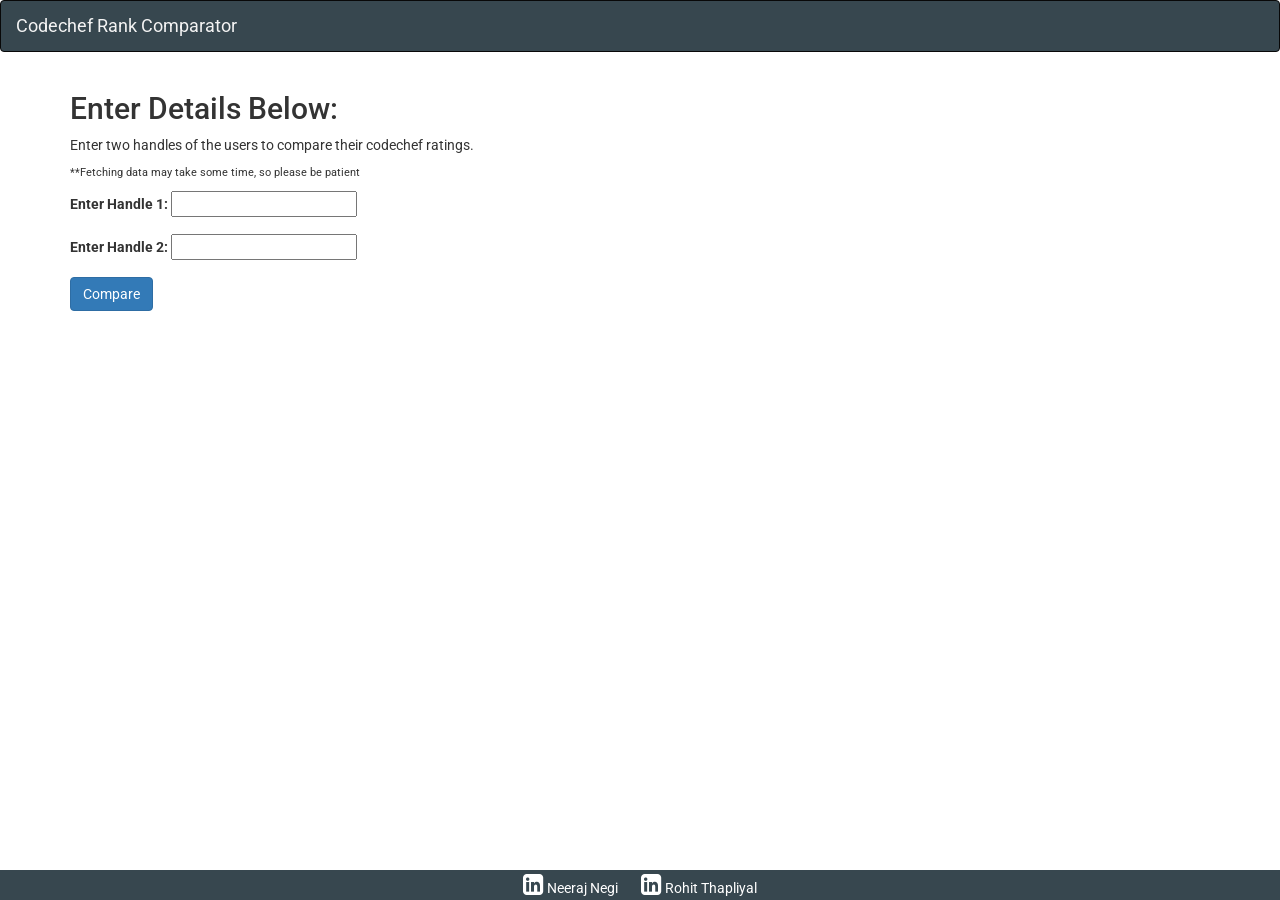
==== src/templates/index.html @ 11f88160 "HTML file" ====
<!DOCTYPE html>
<html>
<head>
	<title>Codechef Rank Comparator</title>
	<meta charset="utf-8">
	<meta name="description" content="Codechef rank Comparator using web scraping in python.">
  	<meta name="keywords" content="Codechef Rank Comparator, Codechef">
	<meta name="author" content="Front End: Neeraj Negi">
	<meta name="author" content="Backend: Rohit Thapliyal">
	<meta name="viewport" content="width=device-width, initial-scale=1.0">
	<link href="https://fonts.googleapis.com/css?family=Roboto" rel="stylesheet">
	<link rel="stylesheet" href="https://maxcdn.bootstrapcdn.com/bootstrap/3.3.7/css/bootstrap.min.css">
	<link rel="stylesheet" href="https://cdnjs.cloudflare.com/ajax/libs/font-awesome/4.7.0/css/font-awesome.min.css">
	<script type = "text/javascript" src = "https://ajax.googleapis.com/ajax/libs/jquery/2.1.3/jquery.min.js"></script>
	<base href="/">
	<style type="text/css">
		body{
			font-family: 'Roboto', sans-serif;
		}
		.loader {
		    border: 5px solid #f3f3f3; /* Light grey */
		    border-top: 5px solid #3498db; /* Blue */
		    border-radius: 50%;
		    width: 50px;
		    height: 50px;
		    animation: spin 2s linear infinite;
		}
		@keyframes spin {
		    0% { transform: rotate(0deg); }
		    100% { transform: rotate(360deg); }
		}
		#loader_text{
			font-size: 20px;
		}
		a{
			text-decoration: none;
			color: white;
		}
		a:hover {
			color: #9E9E9E;
		}
		a: visited{
			color: #9E9E9E;
		}
		a:active {
		    color: #9E9E9E;
		}
		.footer {
		    position: fixed;
		    left: 0;
		    bottom: 0;
		    width: 100%;
		    height: 30px;
		    padding-top: 2px;
		    background-color: #37474F;
		    color: white;
		    text-align: center;
		}
	</style>
	<script type="text/javascript">
		$(document).ready(function(){
			$("#submitButton").click(function(e){
				e.preventDefault();
				document.getElementById("result").style.display = "none";
				var h1 = $("#handle1").val().toString();
				var h2 = $("#handle2").val().toString();
				if(h1 && h2){
					document.getElementById("loader").style.display = "block";
					document.getElementById("loader_text").style.display = "block";
					var url = `/compare_rank/${h1}/${h2}`;
					$.get(url).done(function(data){
						$('.result').html(data);
						document.getElementById("loader").style.display = "none";
						document.getElementById("loader_text").style.display = "none";
						document.getElementById("result").style.display = "block";
					});
				} else {
					$('.result').html("Enter both handles...!");
					document.getElementById("result").style.display = "block";
				}
			});
		});
	</script>
</head>
<body>
	<nav class="navbar navbar-inverse" style="background-color: #37474F;">
	  <div class="container-fluid">
	  	<center>
		    <div class="navbar-header">
		      <a class="navbar-brand" href="#" style="color:#f3f3f3">Codechef Rank Comparator</a>
		    </div>
	    </center>
	  </div>
	</nav>
	<div class="container">
		<form>
			<h2>Enter Details Below:</h2>
			<p>Enter two handles of the users to compare their codechef ratings.</p>
			<p style="font-size: 0.8em;">**Fetching data may take some time, so please be patient</p>
			<div class="row">
				<div class="col-cs-12 col-sm-12 col-md-12">
					<div class="form-group">
						<label>Enter Handle 1:</label>
						<input type="text" id="handle1" tabindex="1" required>
					</div>
					<div class="form-group">
						<label>Enter Handle 2:</label>
						<input type="text" id="handle2" tabindex="2" required>
					</div>
				</div>
			</div>
			<div class="row">
				<div class="col-xs-12 col-sm-4 col-md-4">
					<div class="form-group">
						<button id="submitButton" tabindex="3" class="btn btn-primary btn-md">Compare</button>
					</div>
				</div>
			</div>
		</form>
		<div class="row" style="padding-left: 10px;">
			<div class="loader" id="loader" style="display: none;">
			</div>
			<p id="loader_text" style="display: none; padding-top: 5px;">Fetching Data...!</p>
		</div>
		<pre class="result" id="result" style="display: none;"></pre>
	</div>
	<div class="footer" data-role="footer" data-position="fixed">
		<a href="https://www.linkedin.com/in/iamneerajnegi/" target="_blank"><i class="fa fa-linkedin-square" style="font-size:24px"></i> Neeraj Negi</a>
		<!--<a style="padding-left:20px;" href="#"><i class="fa fa-git"></i></a>-->
		<a style="padding-left:20px;" href="https://www.linkedin.com/in/rohit-thapliyal-515b5913a" target="_blank"><i class="fa fa-linkedin-square" style="font-size:24px"></i> Rohit Thapliyal</a>
	</div>
</body>
</html>
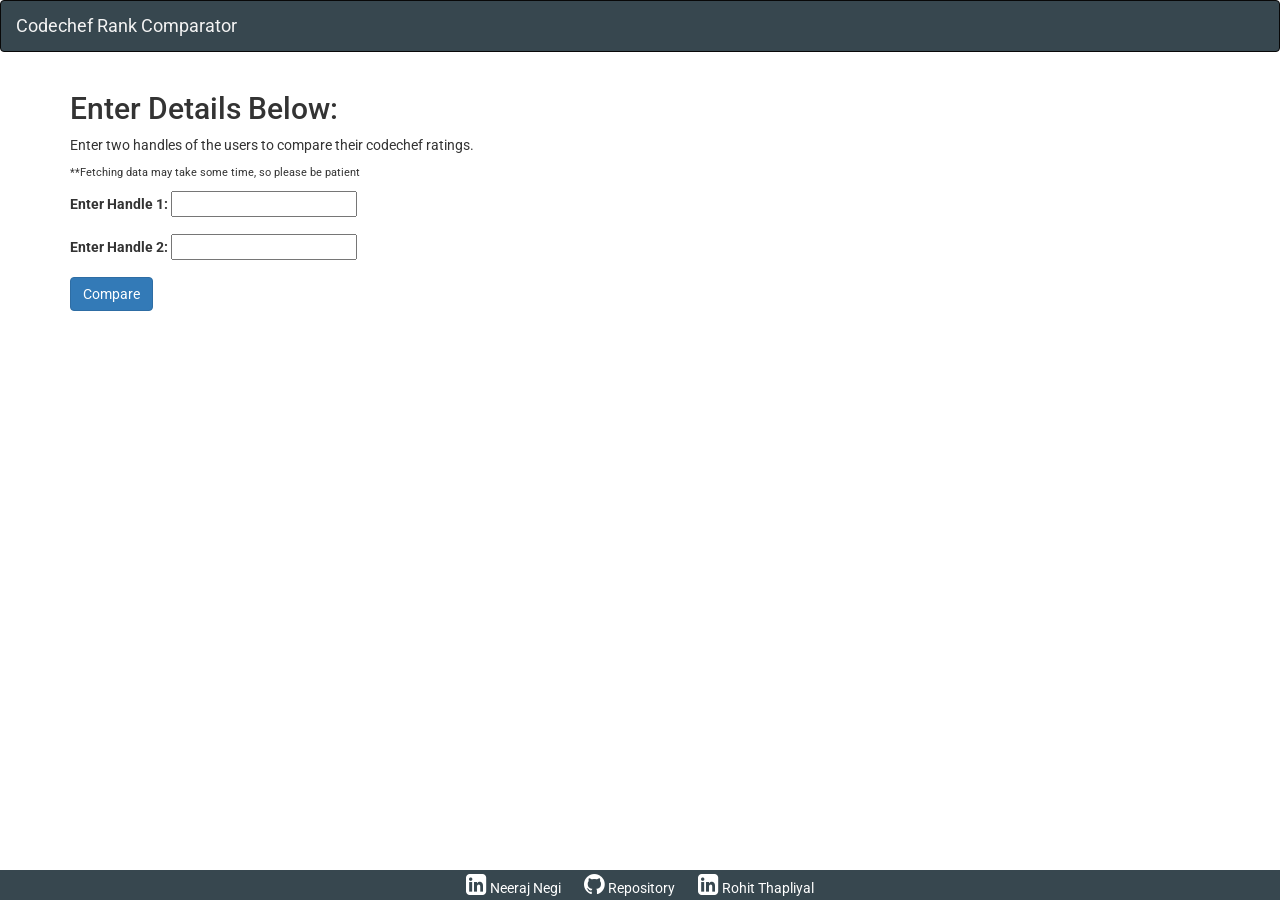
==== commit 3ed6bcd2: "HTML file" ====
--- a/src/templates/index.html
+++ b/src/templates/index.html
@@ -8,7 +8,7 @@
 	<meta name="author" content="Front End: Neeraj Negi">
 	<meta name="author" content="Backend: Rohit Thapliyal">
 	<meta name="viewport" content="width=device-width, initial-scale=1.0">
-	<link href="https://fonts.googleapis.com/css?family=Roboto" rel="stylesheet">
+	<link href="https://fonts.googleapis.com/css?family=Roboto:500" rel="stylesheet">
 	<link rel="stylesheet" href="https://maxcdn.bootstrapcdn.com/bootstrap/3.3.7/css/bootstrap.min.css">
 	<link rel="stylesheet" href="https://cdnjs.cloudflare.com/ajax/libs/font-awesome/4.7.0/css/font-awesome.min.css">
 	<script type = "text/javascript" src = "https://ajax.googleapis.com/ajax/libs/jquery/2.1.3/jquery.min.js"></script>
@@ -126,7 +126,7 @@
 	</div>
 	<div class="footer" data-role="footer" data-position="fixed">
 		<a href="https://www.linkedin.com/in/iamneerajnegi/" target="_blank"><i class="fa fa-linkedin-square" style="font-size:24px"></i> Neeraj Negi</a>
-		<!--<a style="padding-left:20px;" href="#"><i class="fa fa-git"></i></a>-->
+		<a style="padding-left:20px;" href="https://github.com/rohitthapliyal2000/codechef-rank-comparator"><i class="fa fa-github" style="font-size:24px"></i><span> Repository</span></a>
 		<a style="padding-left:20px;" href="https://www.linkedin.com/in/rohit-thapliyal-515b5913a" target="_blank"><i class="fa fa-linkedin-square" style="font-size:24px"></i> Rohit Thapliyal</a>
 	</div>
 </body>
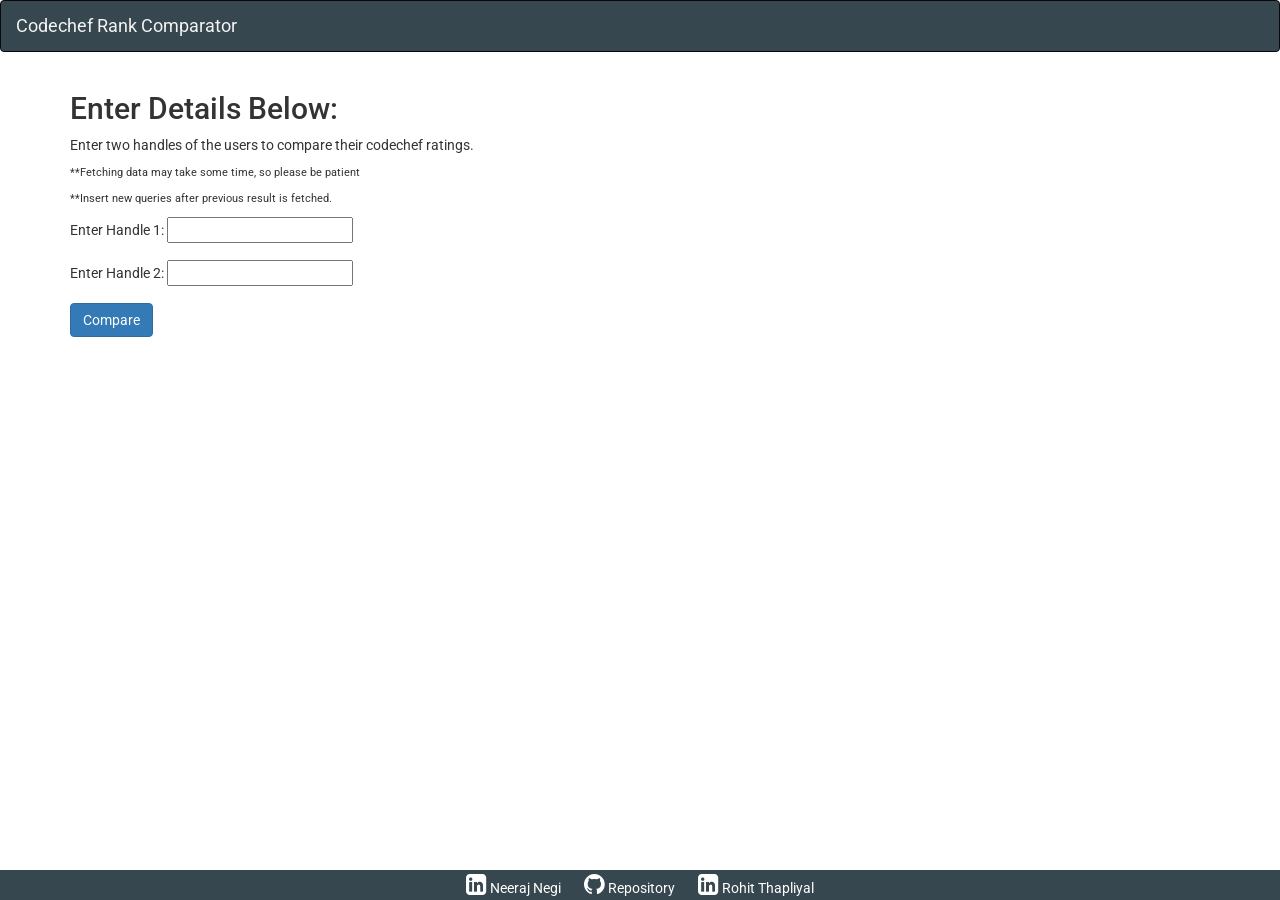
==== commit fcdc9290: "HTML file" ====
--- a/src/templates/index.html
+++ b/src/templates/index.html
@@ -16,6 +16,9 @@
 	<style type="text/css">
 		body{
 			font-family: 'Roboto', sans-serif;
+		}
+		label{
+			font-weight: normal;
 		}
 		.loader {
 		    border: 5px solid #f3f3f3; /* Light grey */
@@ -65,15 +68,21 @@
 				var h1 = $("#handle1").val().toString();
 				var h2 = $("#handle2").val().toString();
 				if(h1 && h2){
-					document.getElementById("loader").style.display = "block";
-					document.getElementById("loader_text").style.display = "block";
-					var url = `/compare_rank/${h1}/${h2}`;
-					$.get(url).done(function(data){
-						$('.result').html(data);
-						document.getElementById("loader").style.display = "none";
-						document.getElementById("loader_text").style.display = "none";
+					if(h1 === h2){
+						$('.result').html("Enter different handles.");
 						document.getElementById("result").style.display = "block";
-					});
+					} else {
+						document.getElementById("loader").style.display = "block";
+						document.getElementById("loader_text").style.display = "block";
+						var url = `/compare_rank/${h1}/${h2}`;
+						$.get(url).done(function(data){
+							$('.result').html(data);
+							document.getElementById("loader").style.display = "none";
+							document.getElementById("loader_text").style.display = "none";
+							document.getElementById("result").style.display = "block";
+						});
+					}
+					
 				} else {
 					$('.result').html("Enter both handles...!");
 					document.getElementById("result").style.display = "block";
@@ -97,6 +106,7 @@
 			<h2>Enter Details Below:</h2>
 			<p>Enter two handles of the users to compare their codechef ratings.</p>
 			<p style="font-size: 0.8em;">**Fetching data may take some time, so please be patient</p>
+			<p style="font-size: 0.8em;">**Insert new queries after previous result is fetched.</p>
 			<div class="row">
 				<div class="col-cs-12 col-sm-12 col-md-12">
 					<div class="form-group">
@@ -126,7 +136,7 @@
 	</div>
 	<div class="footer" data-role="footer" data-position="fixed">
 		<a href="https://www.linkedin.com/in/iamneerajnegi/" target="_blank"><i class="fa fa-linkedin-square" style="font-size:24px"></i> Neeraj Negi</a>
-		<a style="padding-left:20px;" href="https://github.com/rohitthapliyal2000/codechef-rank-comparator"><i class="fa fa-github" style="font-size:24px"></i><span> Repository</span></a>
+		<a style="padding-left:20px;" href="https://github.com/rohitthapliyal2000/codechef-rank-comparator" target="_blank"><i class="fa fa-github" style="font-size:24px"></i> Repository</a>
 		<a style="padding-left:20px;" href="https://www.linkedin.com/in/rohit-thapliyal-515b5913a" target="_blank"><i class="fa fa-linkedin-square" style="font-size:24px"></i> Rohit Thapliyal</a>
 	</div>
 </body>
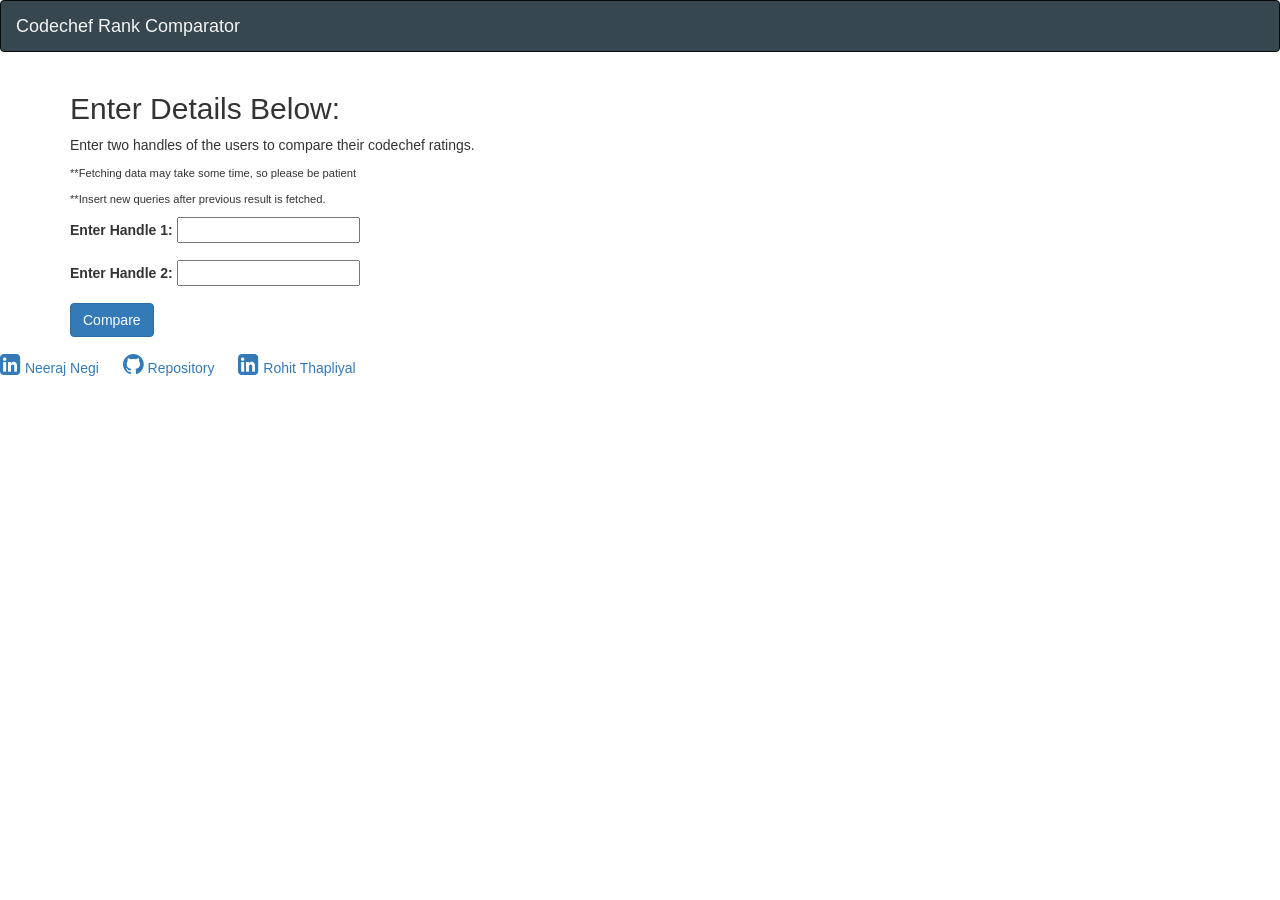
==== commit c031d3df: "Moved styling to respective files" ====
--- a/src/templates/index.html
+++ b/src/templates/index.html
@@ -13,53 +13,7 @@
 	<link rel="stylesheet" href="https://cdnjs.cloudflare.com/ajax/libs/font-awesome/4.7.0/css/font-awesome.min.css">
 	<script type = "text/javascript" src = "https://ajax.googleapis.com/ajax/libs/jquery/2.1.3/jquery.min.js"></script>
 	<base href="/">
-	<style type="text/css">
-		body{
-			font-family: 'Roboto', sans-serif;
-		}
-		label{
-			font-weight: normal;
-		}
-		.loader {
-		    border: 5px solid #f3f3f3; /* Light grey */
-		    border-top: 5px solid #3498db; /* Blue */
-		    border-radius: 50%;
-		    width: 50px;
-		    height: 50px;
-		    animation: spin 2s linear infinite;
-		}
-		@keyframes spin {
-		    0% { transform: rotate(0deg); }
-		    100% { transform: rotate(360deg); }
-		}
-		#loader_text{
-			font-size: 20px;
-		}
-		a{
-			text-decoration: none;
-			color: white;
-		}
-		a:hover {
-			color: #9E9E9E;
-		}
-		a: visited{
-			color: #9E9E9E;
-		}
-		a:active {
-		    color: #9E9E9E;
-		}
-		.footer {
-		    position: fixed;
-		    left: 0;
-		    bottom: 0;
-		    width: 100%;
-		    height: 30px;
-		    padding-top: 2px;
-		    background-color: #37474F;
-		    color: white;
-		    text-align: center;
-		}
-	</style>
+    <link rel="stylesheet" type="text/css" href="./styles.css">
 	<script type="text/javascript">
 		$(document).ready(function(){
 			$("#submitButton").click(function(e){
@@ -82,7 +36,7 @@
 							document.getElementById("result").style.display = "block";
 						});
 					}
-					
+
 				} else {
 					$('.result').html("Enter both handles...!");
 					document.getElementById("result").style.display = "block";
--- a/src/templates/styles.css
+++ b/src/templates/styles.css
@@ -0,0 +1,45 @@
+body{
+    font-family: 'Roboto', sans-serif;
+}
+label{
+    font-weight: normal;
+}
+.loader {
+    border: 5px solid #f3f3f3; /* Light grey */
+    border-top: 5px solid #3498db; /* Blue */
+    border-radius: 50%;
+    width: 50px;
+    height: 50px;
+    animation: spin 2s linear infinite;
+}
+@keyframes spin {
+    0% { transform: rotate(0deg); }
+    100% { transform: rotate(360deg); }
+}
+#loader_text{
+    font-size: 20px;
+}
+a{
+    text-decoration: none;
+    color: white;
+}
+a:hover {
+    color: #9E9E9E;
+}
+a: visited{
+    color: #9E9E9E;
+}
+a:active {
+    color: #9E9E9E;
+}
+.footer {
+    position: fixed;
+    left: 0;
+    bottom: 0;
+    width: 100%;
+    height: 30px;
+    padding-top: 2px;
+    background-color: #37474F;
+    color: white;
+    text-align: center;
+}
